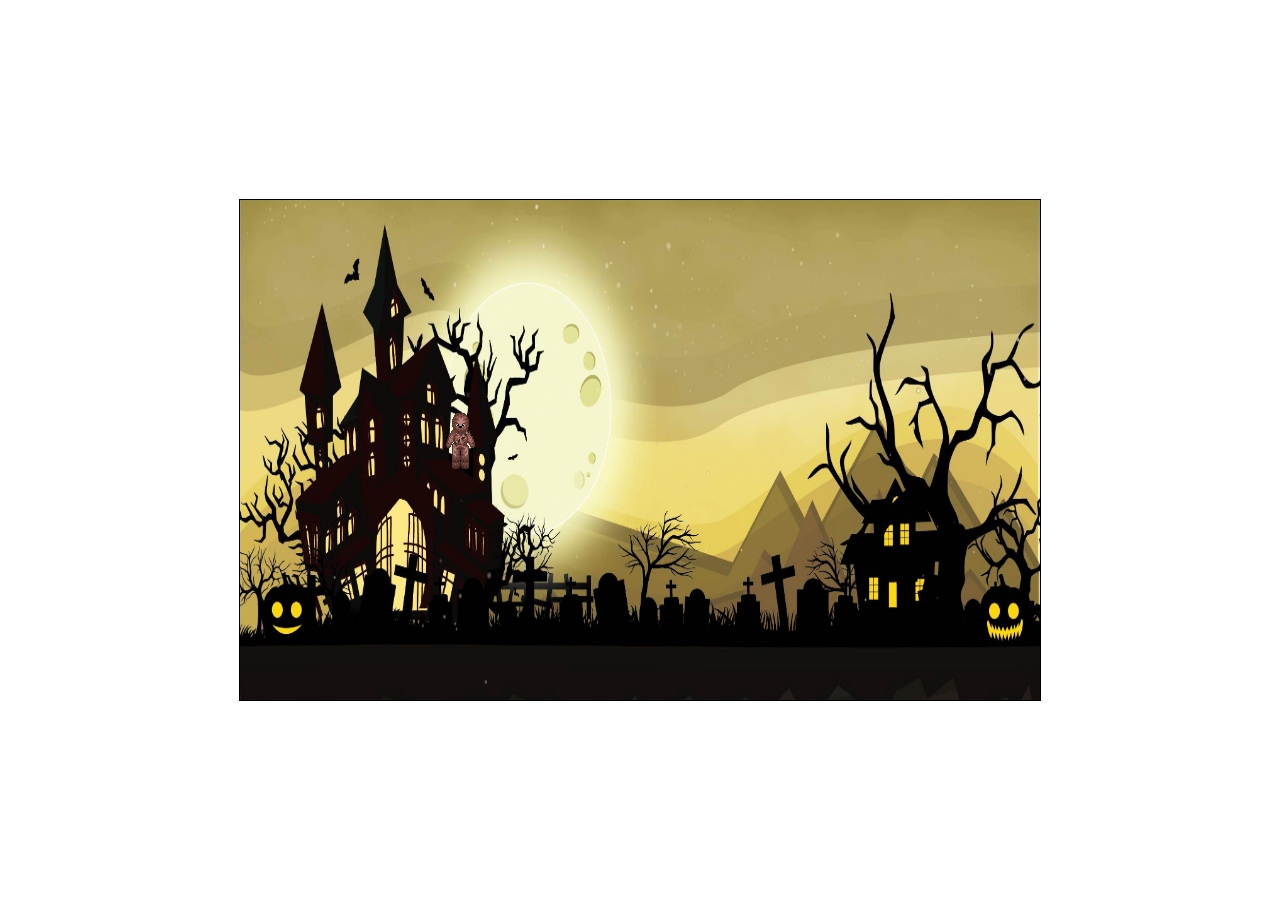
==== index.html @ 5e7f4755 "initial files" ====
<!DOCTYPE html>
<html lang="en">
<head>
    <meta charset="UTF-8">
    <meta name="viewport" content="width=device-width, initial-scale=1.0">
    <title>demo</title>
    <link rel="stylesheet" href="style.css">

</head>
<body>
    <canvas id="canvas"></canvas>
    <script src="script.js"></script>


</body>
</html>
---- style.css ----
#canvas {
    width: 800px;
    height: 500px;
    border: 1px solid black;
    background:  #d79c;
    position: absolute;
    top: 50%;
    left: 50%;
    transform: translate(-50%, -50%);
}
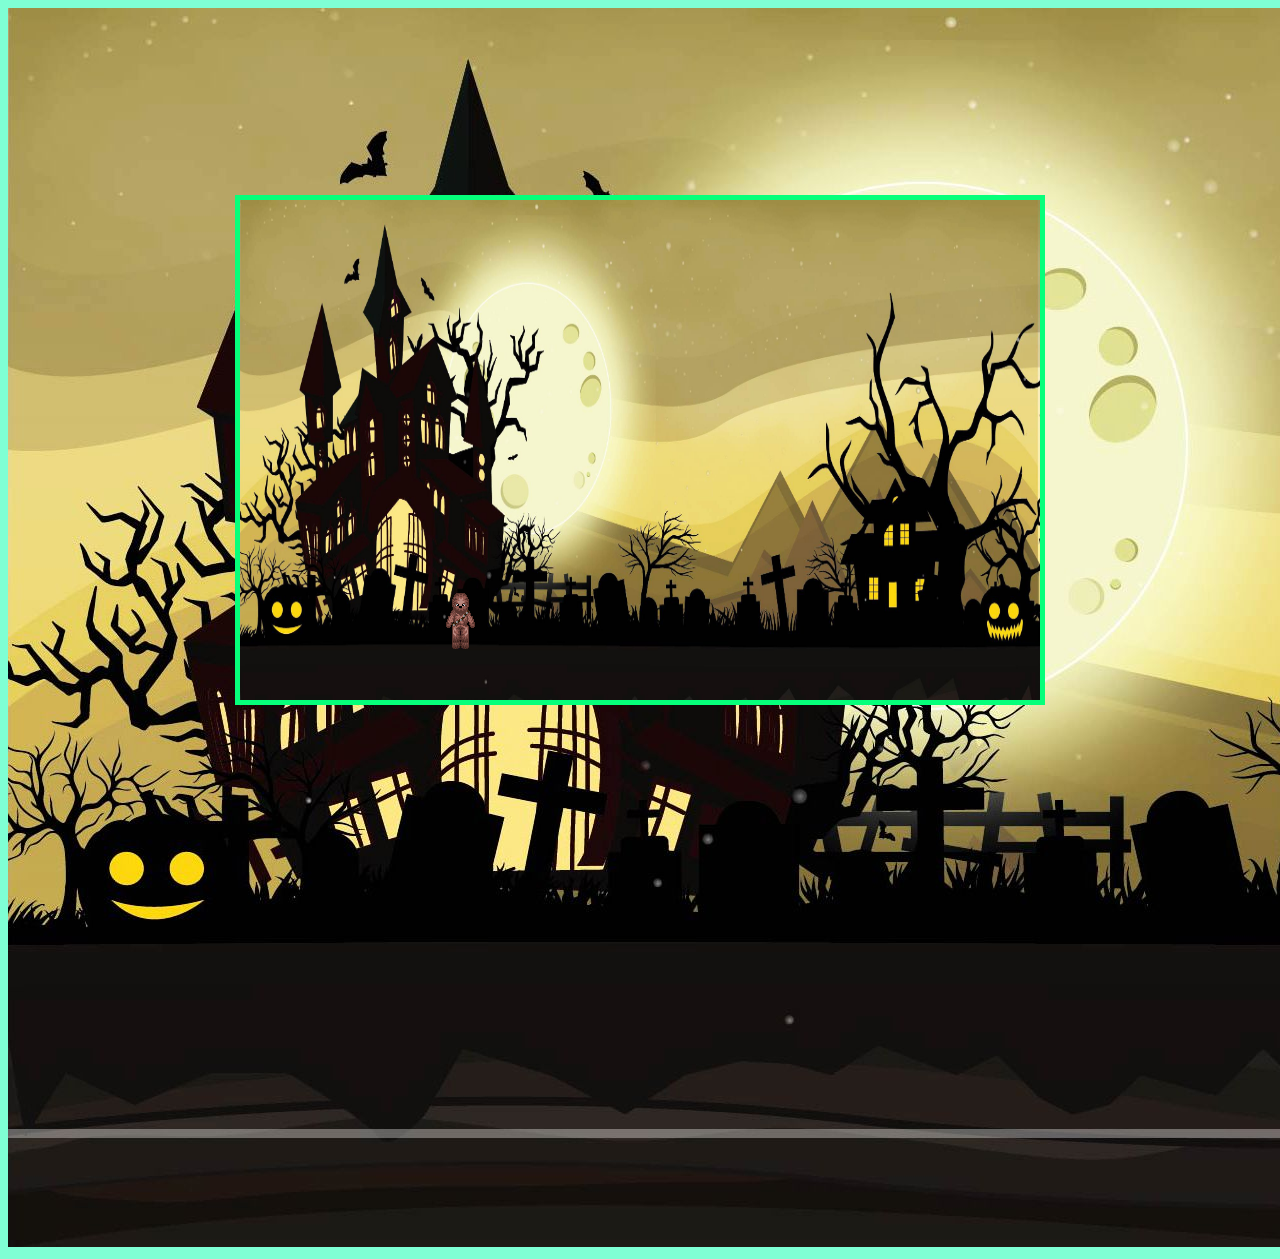
==== commit 7fc46064: "added states" ====
--- a/index.html
+++ b/index.html
@@ -8,9 +8,14 @@
 
 </head>
 <body>
+    <div>
+        <img src="./background.jpg">
+    </div>
     <canvas id="canvas"></canvas>
     <script src="script.js"></script>
 
 
 </body>
+
+<footer></footer>
 </html>
--- a/style.css
+++ b/style.css
@@ -1,10 +1,15 @@
 #canvas {
     width: 800px;
     height: 500px;
-    border: 1px solid black;
-    background:  #d79c;
+    border: 5px solid rgb(6, 255, 122);
+    background:  #ace4fa;
     position: absolute;
     top: 50%;
     left: 50%;
     transform: translate(-50%, -50%);
+}
+
+
+* {
+    background: aquamarine;
 }
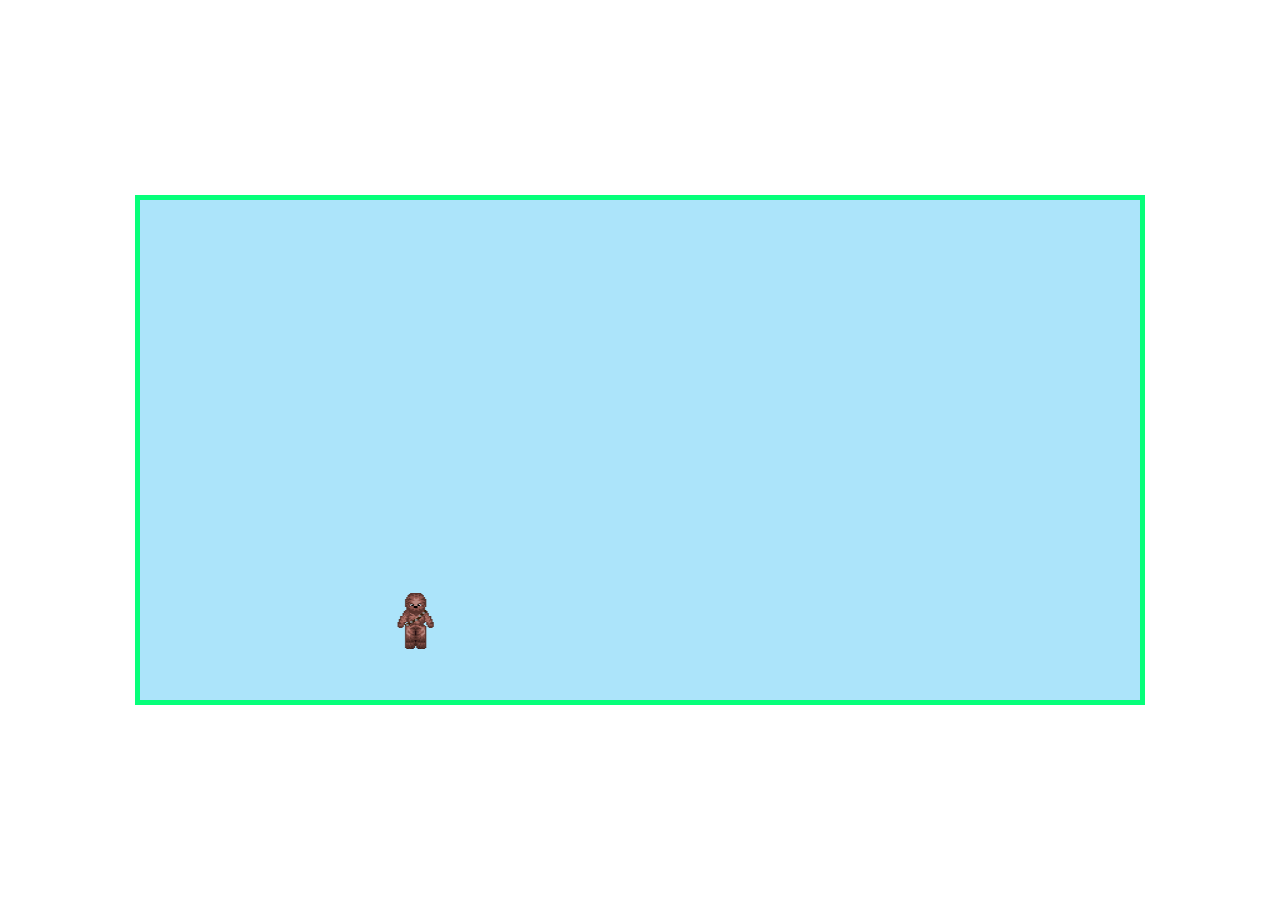
==== commit bdbba951: "added jumping physics" ====
--- a/index.html
+++ b/index.html
@@ -8,10 +8,12 @@
 
 </head>
 <body>
-    <div>
-        <img src="./background.jpg">
-    </div>
-    <canvas id="canvas"></canvas>
+    <section class="s1">
+        <div>
+            <canvas id="canvas"></canvas>
+        </div>
+
+
     <script src="script.js"></script>
 
 
--- a/style.css
+++ b/style.css
@@ -1,15 +1,43 @@
 #canvas {
-    width: 800px;
+    width: 1000px;
     height: 500px;
     border: 5px solid rgb(6, 255, 122);
     background:  #ace4fa;
-    position: absolute;
+    position: fixed;
     top: 50%;
     left: 50%;
     transform: translate(-50%, -50%);
+    /* margin-top:10px; */
+    margin-bottom: auto;
 }
 
 
+
 * {
-    background: aquamarine;
-}+    /* background: aquamarine; */
+    margin: 0;
+    padding: 0;
+}
+
+
+
+div.s2 {
+    background: firebrick;
+    padding-left: 50%;
+    padding-top: 10px;
+    padding-bottom: 10px;
+    margin-bottom: 10px;
+}
+
+div.s3 {
+    background: blueviolet;
+    padding-left: 50%;
+    padding-top: 10px;
+    padding-bottom: 10px;
+    margin-bottom: 10px;
+}
+
+
+/* #section1 {
+    width: 800;
+} */
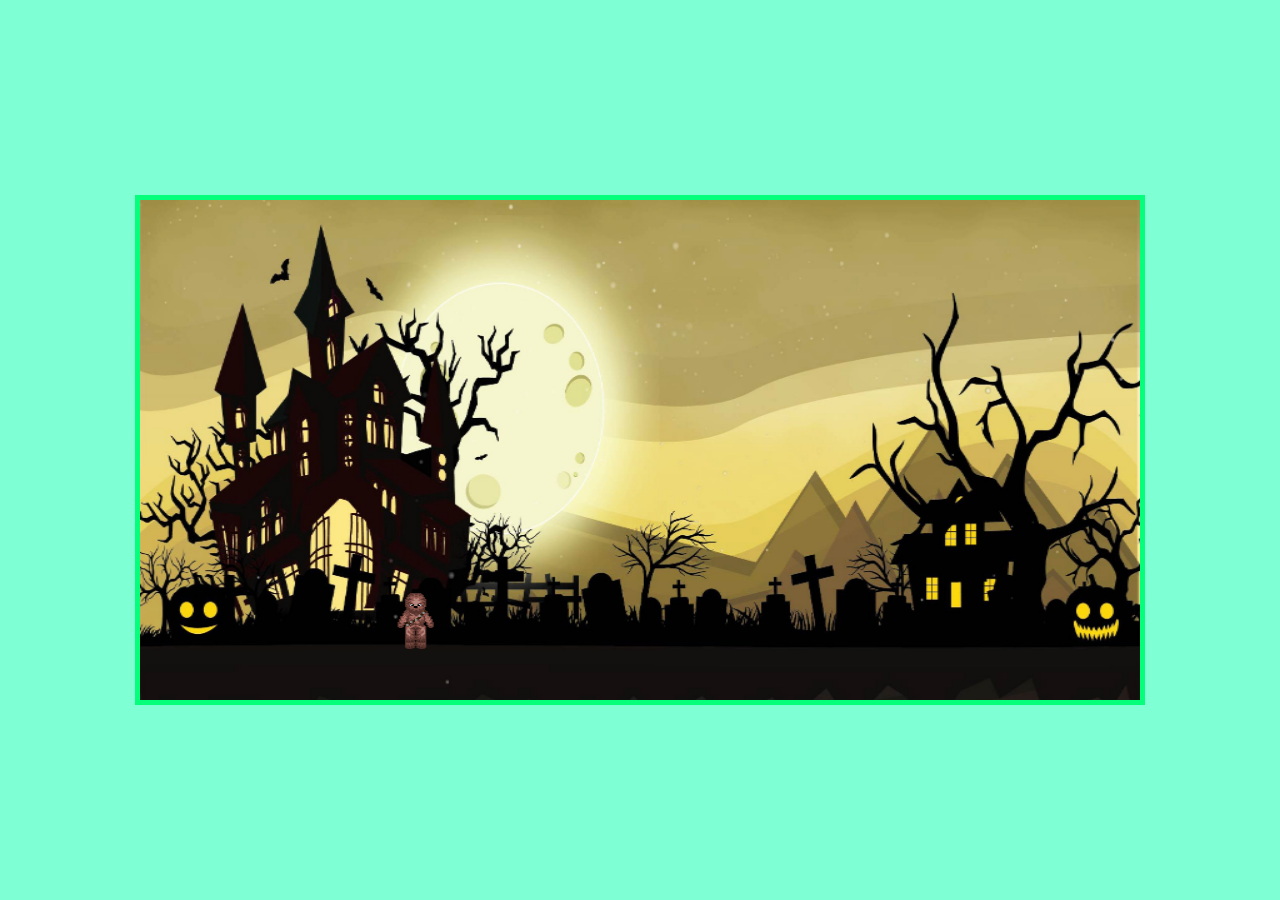
==== commit ffd373d9: "simplified css" ====
--- a/index.html
+++ b/index.html
@@ -8,12 +8,10 @@
 
 </head>
 <body>
-    <section class="s1">
-        <div>
-            <canvas id="canvas"></canvas>
-        </div>
 
-
+    <div>
+        <canvas id="canvas"></canvas>
+    </div>
     <script src="script.js"></script>
 
 
--- a/style.css
+++ b/style.css
@@ -14,30 +14,9 @@
 
 
 * {
-    /* background: aquamarine; */
+    background: aquamarine;
     margin: 0;
     padding: 0;
 }
 
 
-
-div.s2 {
-    background: firebrick;
-    padding-left: 50%;
-    padding-top: 10px;
-    padding-bottom: 10px;
-    margin-bottom: 10px;
-}
-
-div.s3 {
-    background: blueviolet;
-    padding-left: 50%;
-    padding-top: 10px;
-    padding-bottom: 10px;
-    margin-bottom: 10px;
-}
-
-
-/* #section1 {
-    width: 800;
-} */
